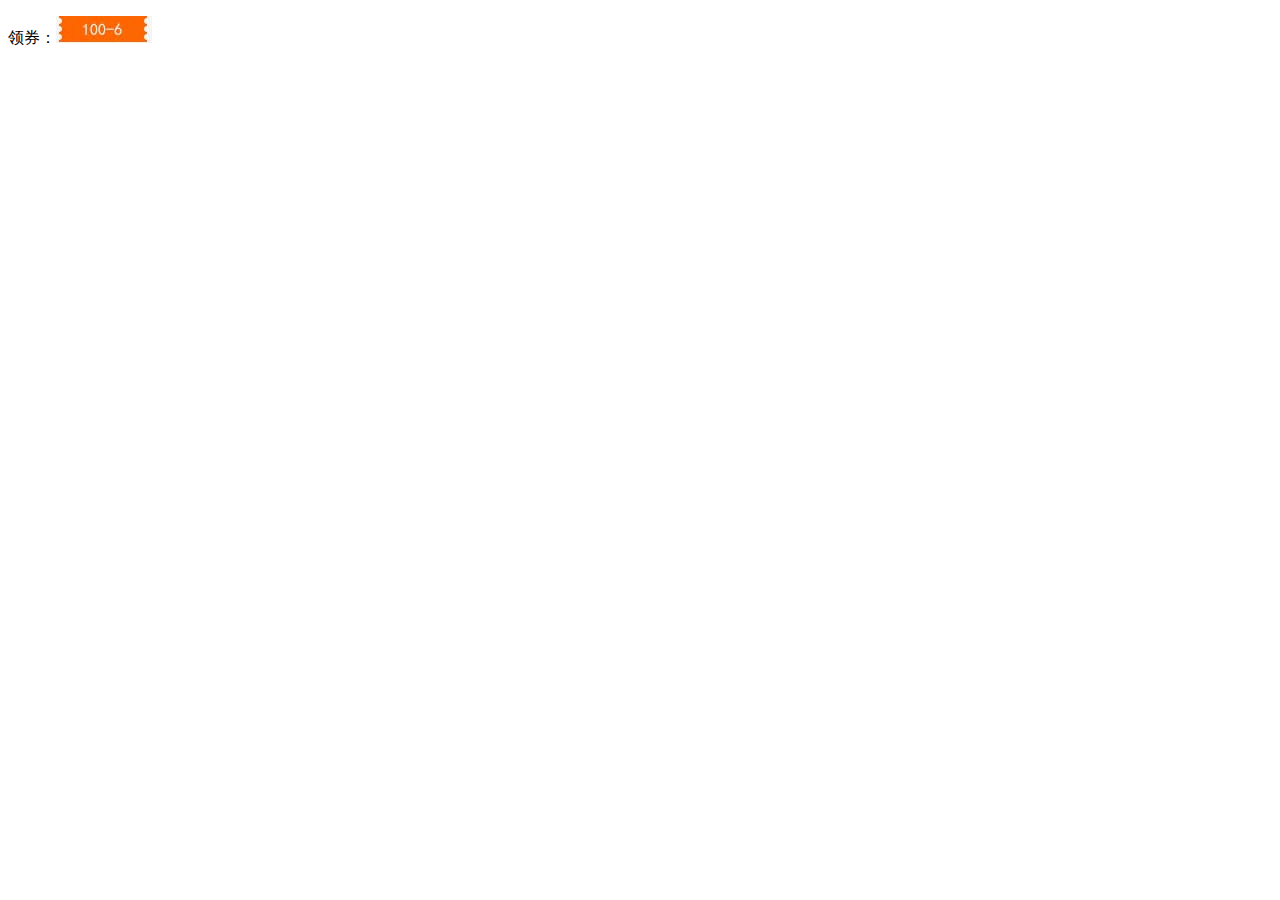
==== ces.html @ e1ff1797 "产品页面的结构第一次建立" ====
<!DOCTYPE html>
<html lang="en">
<head>
    <meta charset="UTF-8">
    <meta name="viewport" content="width=device-width, initial-scale=1.0">
    <meta http-equiv="X-UA-Compatible" content="ie=edge">
    <title>Document</title>
    <style>
    p{
        line-height: 44px;
    }
    span{
        display: inline-block;
    }
    </style>
</head>
<body>
    <p class="getTags">领券：<img src="./images/tags.jpg" alt=""></p>
</body>
</html>
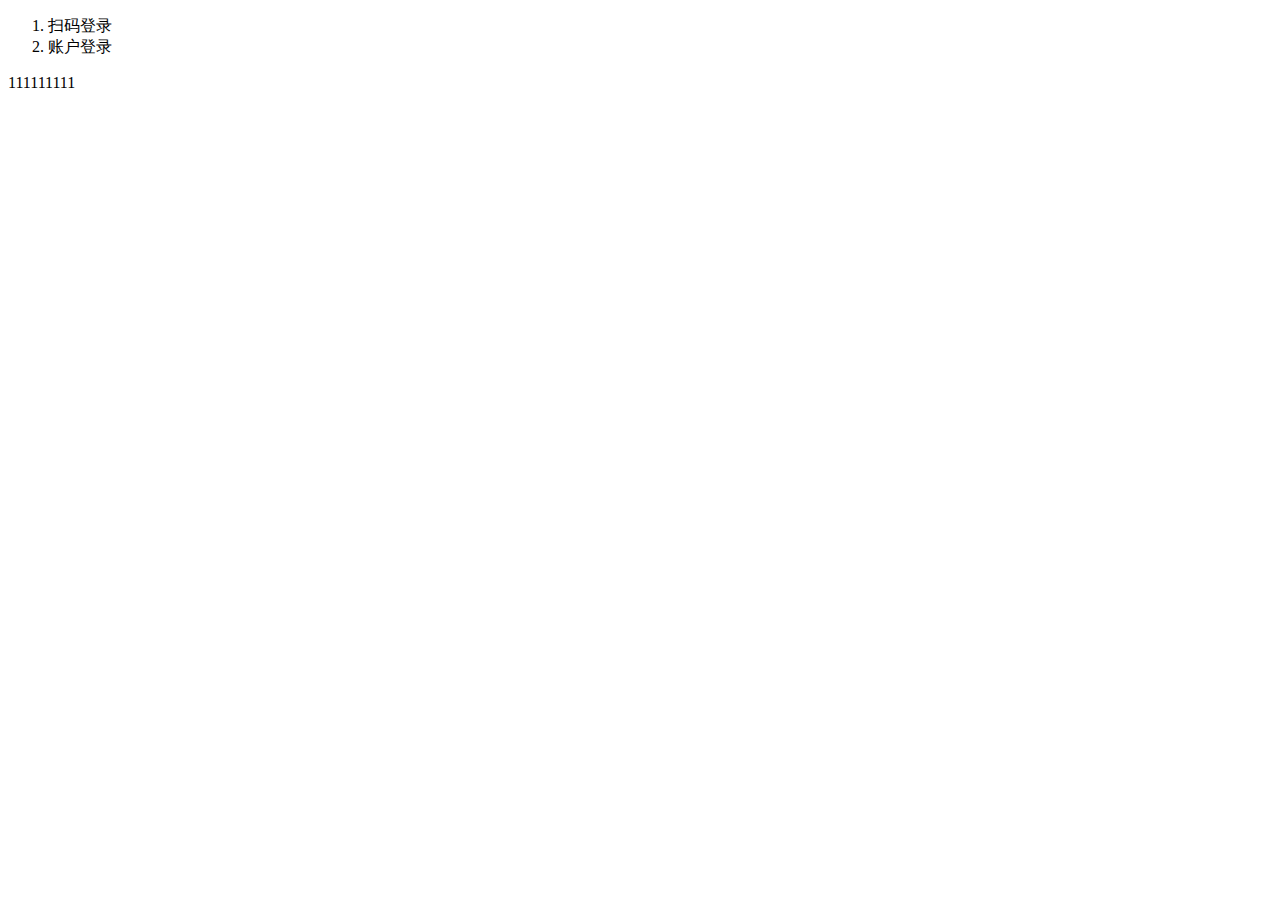
==== commit db671e12: "v4.0" ====
--- a/ces.html
+++ b/ces.html
@@ -6,15 +6,24 @@
     <meta http-equiv="X-UA-Compatible" content="ie=edge">
     <title>Document</title>
     <style>
-    p{
-        line-height: 44px;
-    }
-    span{
-        display: inline-block;
-    }
+        .subMenu{
+            display: none;
+        }
+        .show{
+            display: block;
+        }
     </style>
 </head>
 <body>
-    <p class="getTags">领券：<img src="./images/tags.jpg" alt=""></p>
+    <ol>
+        <li class="fl font21">扫码登录</li>
+        <li class="fl font21">账户登录</li>
+    </ol>
+    <div class="subMenu show" >
+        111111111
+    </div>
+    <div class="subMenu " >
+        222222
+    </div>
 </body>
 </html>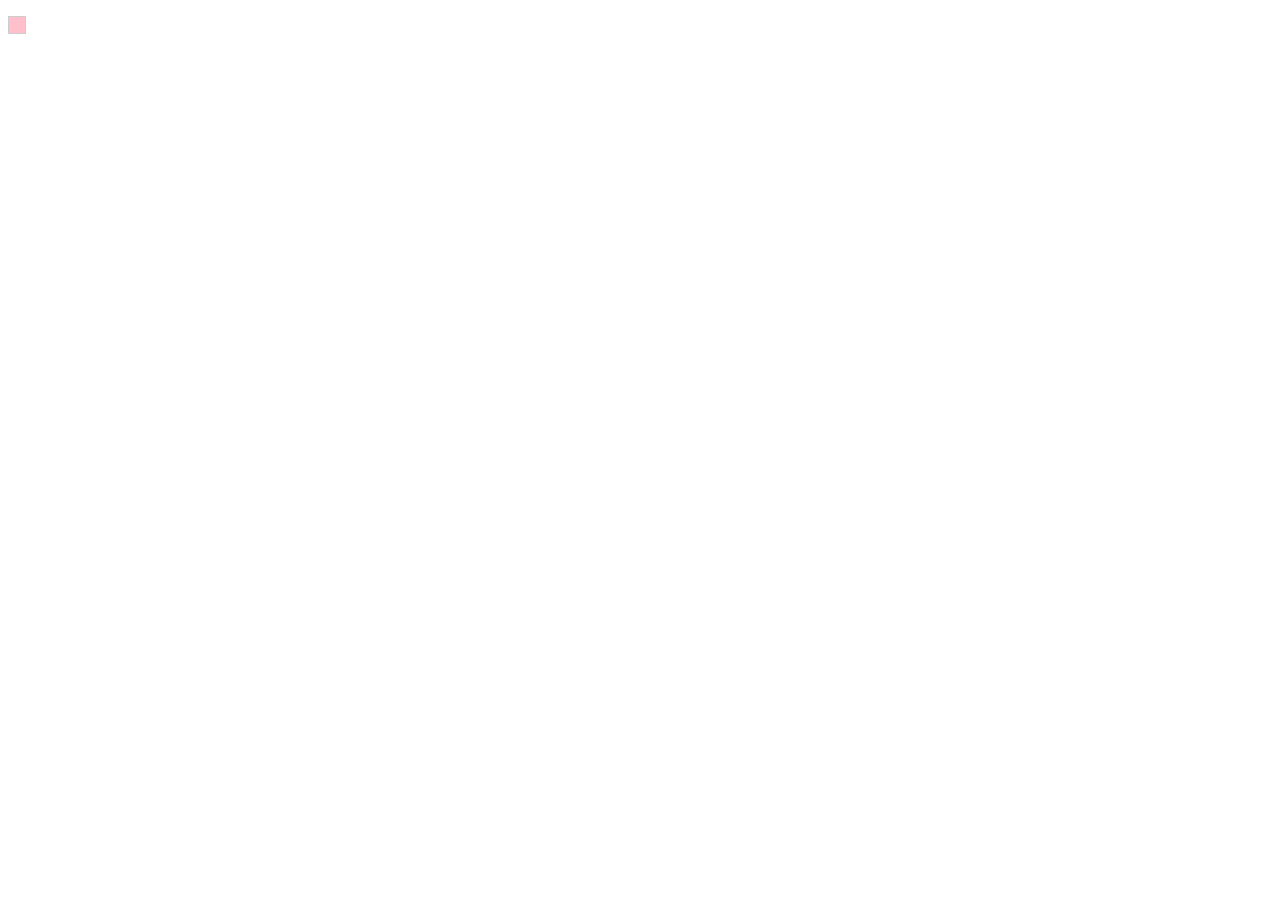
==== commit d32e01b7: "购物车第一次提交" ====
--- a/ces.html
+++ b/ces.html
@@ -6,24 +6,34 @@
     <meta http-equiv="X-UA-Compatible" content="ie=edge">
     <title>Document</title>
     <style>
-        .subMenu{
-            display: none;
+        /* div{
+            height: 16px;
+            width: 16px;
+            border: 1px solid #ccc;
+            position: relative;
+        } */
+        .check{
+            height: 18px;
+            width: 18px;
+            background: pink;
         }
-        .show{
-            display: block;
+        input{
+            border: 1px solid #ccc;
+            background: transparent;
+            height: 18px;
+            width: 18px;
+            outline: none;
+            -webkit-appearance:none;
+            margin:0 0 0 0;
+        }
+        input:checked{
+            background: #ff6600;
         }
     </style>
 </head>
 <body>
-    <ol>
-        <li class="fl font21">扫码登录</li>
-        <li class="fl font21">账户登录</li>
-    </ol>
-    <div class="subMenu show" >
-        111111111
-    </div>
-    <div class="subMenu " >
-        222222
-    </div>
+    <p class="check">
+        <input type="checkbox">
+    </p>
 </body>
 </html>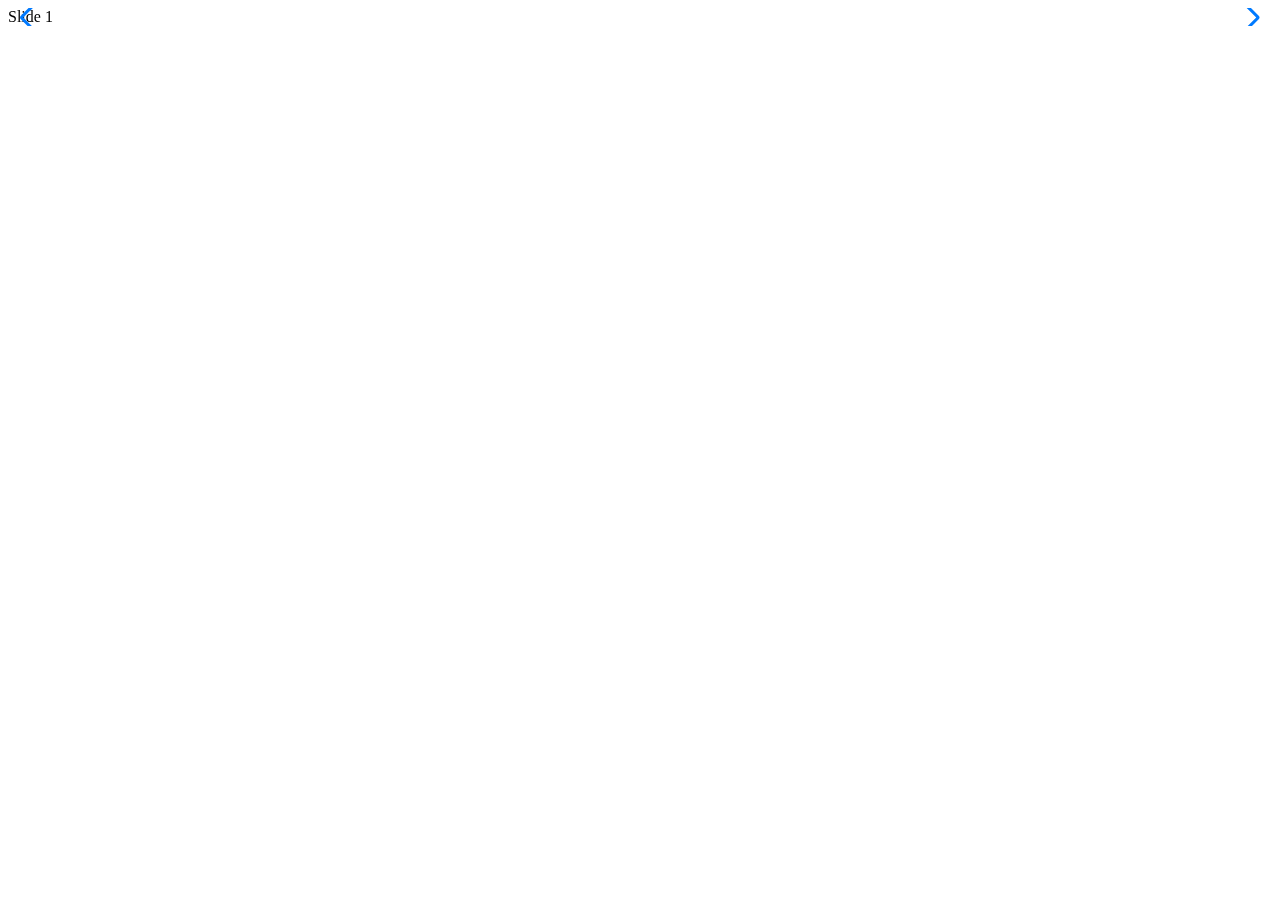
==== commit a8526ea0: "修改v2.0" ====
--- a/ces.html
+++ b/ces.html
@@ -1,39 +1,39 @@
 <!DOCTYPE html>
 <html lang="en">
 <head>
-    <meta charset="UTF-8">
-    <meta name="viewport" content="width=device-width, initial-scale=1.0">
-    <meta http-equiv="X-UA-Compatible" content="ie=edge">
-    <title>Document</title>
-    <style>
-        /* div{
-            height: 16px;
-            width: 16px;
-            border: 1px solid #ccc;
-            position: relative;
-        } */
-        .check{
-            height: 18px;
-            width: 18px;
-            background: pink;
-        }
-        input{
-            border: 1px solid #ccc;
-            background: transparent;
-            height: 18px;
-            width: 18px;
-            outline: none;
-            -webkit-appearance:none;
-            margin:0 0 0 0;
-        }
-        input:checked{
-            background: #ff6600;
-        }
-    </style>
+  <meta charset="utf-8">
+  <title>ces</title>
+  <meta name="viewport" content="width=device-width, initial-scale=1, minimum-scale=1, maximum-scale=1">
+
+  <!-- Link Swiper's CSS -->
+  <link rel="stylesheet" href="./css/swiper.min.css">
+  <script src="./js/swiper.min.js"></script>
+
+  <!-- Demo styles -->
+  <style>
+  
+  </style>
 </head>
 <body>
-    <p class="check">
-        <input type="checkbox">
-    </p>
+  <!-- Swiper -->
+  <div class="fl swiperlitlefu">
+  <div class="swiper-container">
+    <div class="swiper-wrapper">
+      <div class="swiper-slide">Slide 1</div>
+      <div class="swiper-slide">Slide 2</div>
+      <div class="swiper-slide">Slide 3</div>
+      <div class="swiper-slide">Slide 4</div>
+      <div class="swiper-slide">Slide 5</div>
+      <div class="swiper-slide">Slide 6</div>
+      <div class="swiper-slide">Slide 7</div>
+      <div class="swiper-slide">Slide 8</div>
+      <div class="swiper-slide">Slide 9</div>
+      <div class="swiper-slide">Slide 10</div>
+    </div>
+    <!-- Add Arrows -->
+    <div class="swiper-button-next"></div>
+    <div class="swiper-button-prev"></div>
+  </div>
+</div>
 </body>
-</html>+</html>
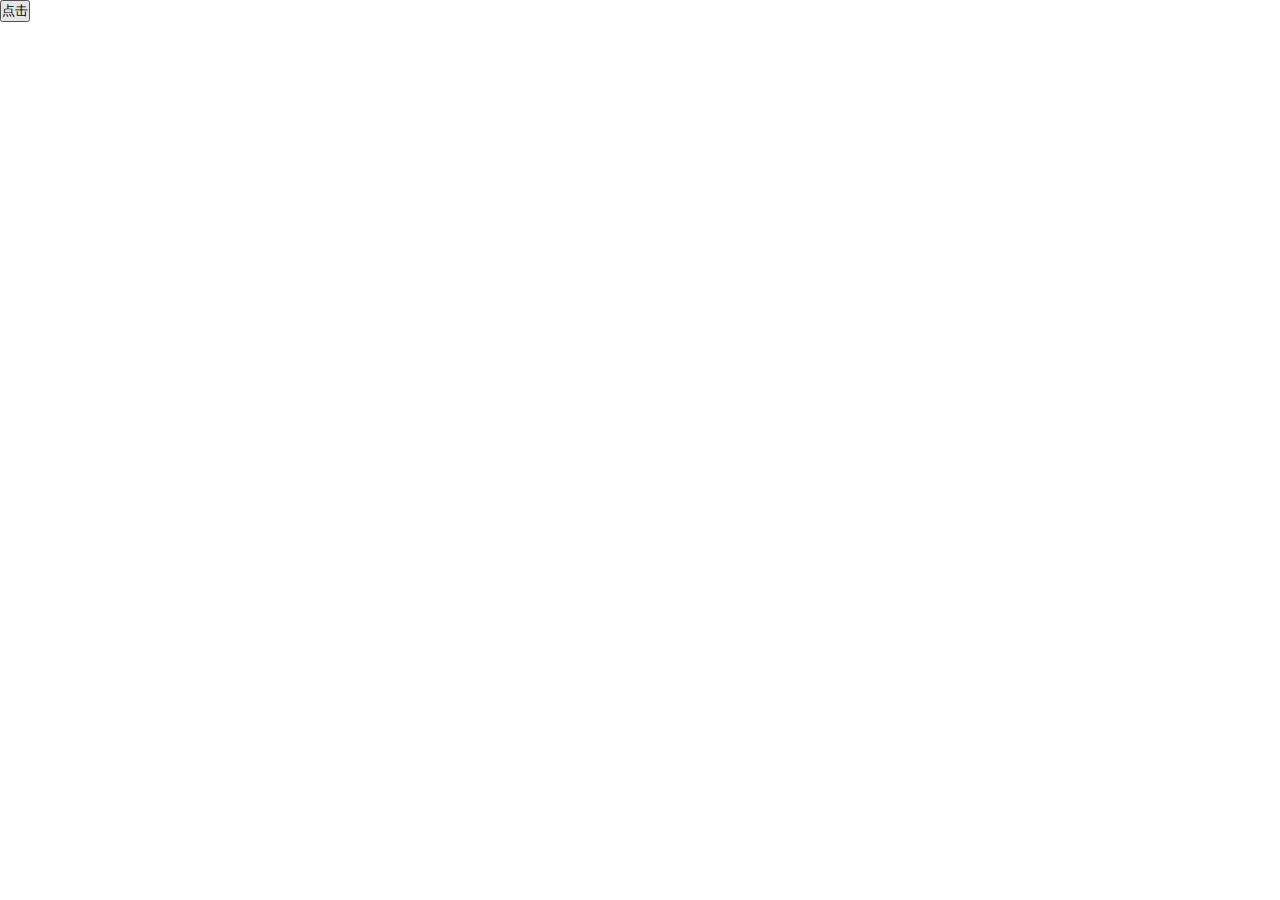
==== commit e42a7572: "v6.0" ====
--- a/ces.html
+++ b/ces.html
@@ -1,39 +1,114 @@
 <!DOCTYPE html>
 <html lang="en">
 <head>
-  <meta charset="utf-8">
-  <title>ces</title>
-  <meta name="viewport" content="width=device-width, initial-scale=1, minimum-scale=1, maximum-scale=1">
+  <meta charset="UTF-8">
+  <meta name="viewport" content="width=device-width, initial-scale=1.0">
+  <meta http-equiv="X-UA-Compatible" content="ie=edge">
+  <title>Document</title>
+  <script src="./js/jquery-1.7.1.min.js"></script>
+  <style>
+    *{
+      padding: 0;
+      margin: 0;
+    }
+  .prompt{
+    position: absolute;
+    top: 50%;
+    left: 50%;
+    margin: -140px 0 0 -235px;
+    display: none;
+    height: 280px;
+    width: 470px;
+    box-shadow:0 0 5px #000000;
+    color: #666666;
+    z-index: 99;
+    background: #ffffff;
+  }
+  .prompt>p{
+    width: 450px;
+    padding: 0 10px;
+    line-height: 40px;
+    background: #e6e6e6;
+  }
+  .prompt h2{
+    line-height: 80px;
+    text-align: center;
+    padding: 0 85px;
+  }
+  .prompt>div{
+    line-height: 60px;
+    padding: 40px 0;
+    text-align: center;
+    padding: 0 85px;
+  }
+  .prompt>div button{
+    height: 40px;
+    width: 120px;
+    background: #e6e6e6;
+    margin:0 10px;
+    border: none;
+    outline: none;
+  }
+  .prompt>div button:last-child{
+    background: #ff6600;
+    color: #ffffff;
+  }
+  .X{
+    cursor: pointer;
+  }
+  .fr{
+    float: right;
+  }
+  .fl{
+    float: left;
+  }
+  .font28{
+    font-size: 28px;
+  }
+  .mask {
+    display: none; 
+    z-index: 2; /*位于弹出层div和页面内容div之间*/
+    /*蒙版应覆盖整个可视页面*/    
+    position: fixed;
+    width: 100%;
+    height: 100%;
+    top: 0;
+    left: 0;
+    background: #000000; /*给蒙版加点颜色*/ 
+    opacity: 0.5; /*透明度，值为1时会变成黑疙瘩...*/
+}
+  </style>
 
-  <!-- Link Swiper's CSS -->
-  <link rel="stylesheet" href="./css/swiper.min.css">
-  <script src="./js/swiper.min.js"></script>
-
-  <!-- Demo styles -->
-  <style>
-  
-  </style>
 </head>
 <body>
-  <!-- Swiper -->
-  <div class="fl swiperlitlefu">
-  <div class="swiper-container">
-    <div class="swiper-wrapper">
-      <div class="swiper-slide">Slide 1</div>
-      <div class="swiper-slide">Slide 2</div>
-      <div class="swiper-slide">Slide 3</div>
-      <div class="swiper-slide">Slide 4</div>
-      <div class="swiper-slide">Slide 5</div>
-      <div class="swiper-slide">Slide 6</div>
-      <div class="swiper-slide">Slide 7</div>
-      <div class="swiper-slide">Slide 8</div>
-      <div class="swiper-slide">Slide 9</div>
-      <div class="swiper-slide">Slide 10</div>
+  <button class="btn">点击</button>
+  <div class="prompt">
+    <p>
+      <span>确认付款</span>
+      <span class="fr X font28 ">X</span>
+    </p>
+    <h2>
+      <i class="iconfont icon-gantanhao"></i>
+      是否去提交订单？
+    </h2>
+    <div>
+      <button class="no">取消</button>
+      <button class="yes">确认</button>
     </div>
-    <!-- Add Arrows -->
-    <div class="swiper-button-next"></div>
-    <div class="swiper-button-prev"></div>
   </div>
-</div>
+  <div class="mask">
+  </div>
+  <script>
+    /*点击id为"display"的button显示弹出层*/
+    $(".btn").click(function() {
+        $(".mask").fadeIn();
+        $(".prompt").fadeIn();
+    });
+    /*点击id为"close"的button关闭弹出层*/
+    $(".no,.X").click(function() {
+        $(".mask").fadeOut();
+        $(".prompt").fadeOut();
+    });
+</script>
 </body>
-</html>
+</html>